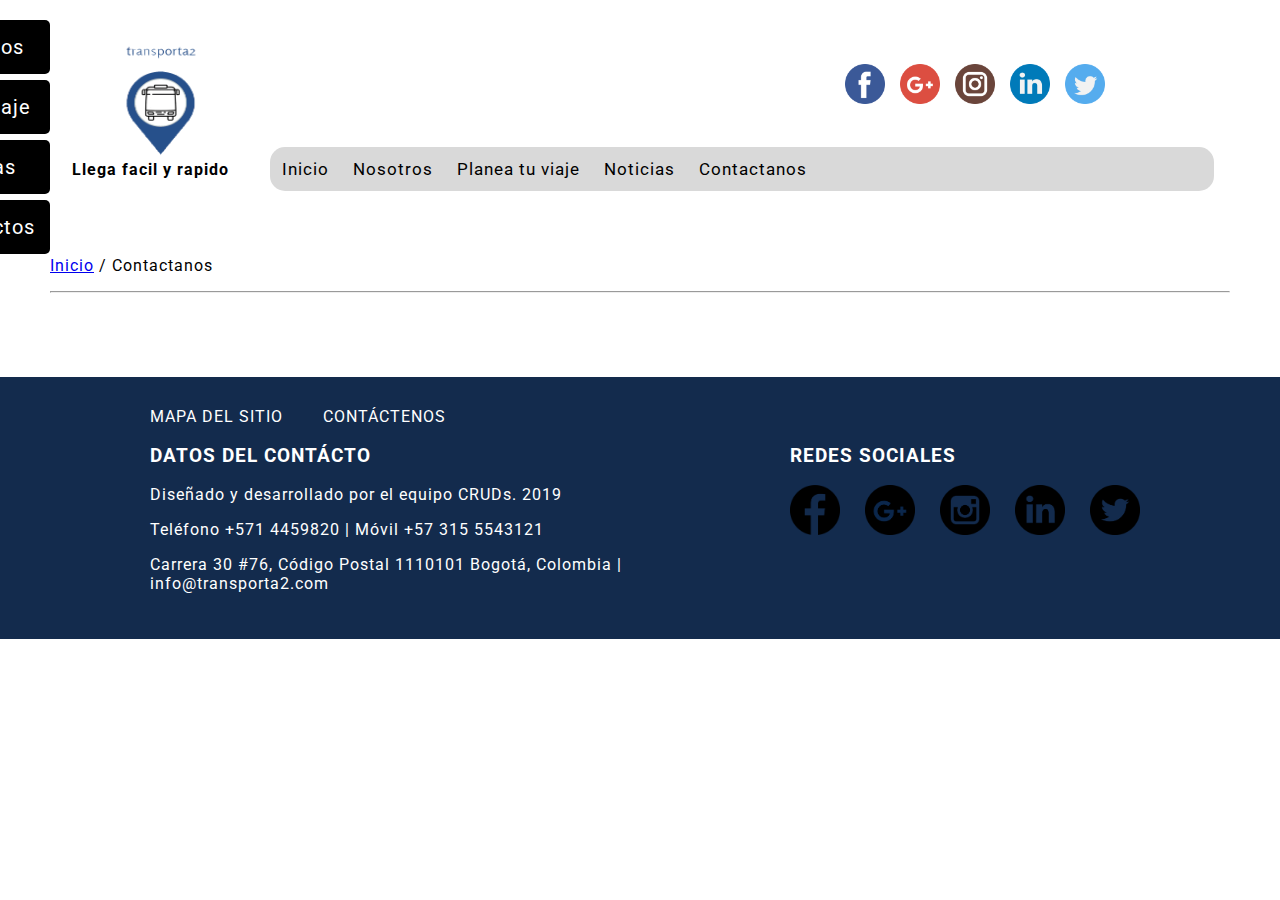
==== paginas/contactanos.html @ 2b6cf2c4 "accesibilidad en el menu" ====
<!DOCTYPE html>
<html lang="es">

<head>
    <meta charset="UTF-8">
    <link rel="shortcut icon" href="../img/logo1.png" />
    <link rel="stylesheet" href="../css/responsive.css">
    <link rel="stylesheet" href="../css/home.css">
    <link href="https://fonts.googleapis.com/css?family=Roboto" rel="stylesheet">
    <link href="https://file.myfontastic.com/JXDxkMxnasVa6ynRo8rb9A/icons.css" rel="stylesheet">
    <link rel="stylesheet" href="../css/contactanos.css">

    <title>Contactanos</title>
</head>

<body>
    <div id="mySidenav" class="sidenav">
        <a href="#" id="nosotros">Nosotros</a>
        <a href="#" id="viaje">P. tu viaje</a>
        <a href="#" id="noticias">Noticias</a>
        <a href="#" id="contactos">Contactos</a>
    </div>

    <div class="contenedor">
        <div class="cont1">

            <div class="logo">
                <img class="logo" src="../img/logo1.png" alt="Logo">
            </div>
            <div class="frase">
                <p class="frase"><strong>Llega facil y rapido</strong></p>
            </div>
            <div class="navbar">
                    <a href="../index.html">Inicio</a>
                <a href="nosotros.html"> Nosotros</a>
                <a href="planeatuviaje.html"> Planea tu viaje</a>
                <a href="noticias.html"> Noticias</a>
                <a href="contactanos.html"> Contactanos</a>
            </div>
            <div class="iconos">
                <a href="#"><img class="icon" src="../img/iconos/facebook.png" alt="icono de facebook"></a>
                <a href="#"><img class="icon" src="../img/iconos/google-plus.png" alt="icono de google-plus"></a>
                <a href="#"><img class="icon" src="../img/iconos/instagram.png" alt="icono de instagram"></a>
                <a href="#"><img class="icon" src="../img/iconos/linkedin.png" alt="icono de linkedin"></a>
                <a href="#"><img class="icon" src="../img/iconos/twitter.png" alt="icono de twitter"></a>
            </div>

        </div>
        <!-- continuar  -->
        <p><a class="p1" href="../index.html"> Inicio</a> / Contactanos</p><hr>


    </div>

    <br>
    <br>
    <br>
    <br>
    <!---Comienzo del footer--------------------------->
    <footer>
        <div class="mapa-sitio">
            <a href="mapadelsitio.html">MAPA DEL SITIO</a>
            <a href="#">CONTÁCTENOS</a>
        </div>

        <div class="futer">
            <div class="contacto">
                <h3>DATOS DEL CONTÁCTO</h3>
                <p>Diseñado y desarrollado por el equipo CRUDs. 2019</p>
                <p>Teléfono +571 4459820 | Móvil +57 315 5543121</p>
                <p>Carrera 30 #76, Código Postal 1110101 Bogotá, Colombia | info@transporta2.com</p>
            </div>
            <div class="redes">
                <h3>REDES SOCIALES</h3>
                <a href="#"><img class="icono-footer" src="../img/iconos/facebookblack.png" alt="icono de facebook"></a>
                <a href="#"><img class="icono-footer" src="../img/iconos/google-plusblack.png"
                        alt="icono de google-plus"></a>
                <a href="#"><img class="icono-footer" src="../img/iconos/instagramblack.png"
                        alt="icono de instagram"></a>
                <a href="#"><img class="icono-footer" src="../img/iconos/linkedinblack.png" alt="icono de linkedin"></a>
                <a href="#"><img class="icono-footer" src="../img/iconos/twitterblack.png" alt="icono de twitter"></a>
            </div>
        </div>
    </footer>


</body>

</html>
---- css/responsive.css ----
body{
   margin: 0; 
}

.contenedor{
    max-width: 100%;
    max-height: 100%;
    margin-left: 50px;
    margin-right: 50px;
}



.column{
    float: left; /*especifica cómo debe flotar un elemento.*/
    width: 25%; /*ancho.*/
}

.row:after{
    content: "";/*inserta un atributo en una etiqueta*/
    display: table; /*define el comportamineto de un contenerdor u otra cosa*/
    clear: both; /*limpiar ambos*/
}



#mySidenav a {
    
  position: absolute; /* Position them relative to the browser window */
  left: -80px; /* Position them outside of the screen */
  transition: 0.3s; /* Add transition on hover */
  padding: 15px; /* 15px padding */
  width: 100px; /* Set a specific width */
  text-decoration: none; /* Remove underline */
  font-size: 20px; /* Increase font size */
  color: white; /* White text color */
  border-radius: 0 5px 5px 0; /* Rounded corners on the top right and bottom right side */
}

#mySidenav a:hover {
  left: 0; /* On mouse-over, make the elements appear as they should */
}

/* The about link: 20px from the top with a green background */
#nosotros {
  top: 20px;
  background-color: #000;
}

#viaje {
  top: 80px;
  background-color: #000; /* Blue */
}

#noticias {
    
  top: 140px;
  background-color: #000; /* Red */
}

#contactos {
  top: 200px;
  background-color: #000 /* Light Black */
}






@media screen and (max-width: 600px) {
  .column {
    width: 100%;
  }
}
---- css/home.css ----
body{
    font-family: 'Roboto', sans-serif;
    letter-spacing: 1px;
}


/*---------------------cont1------------------*/

.cont1{
    
    padding-top: 40px;
    width: 100%;
    height: 200px;
}

.logo{
    padding-left: 25px;
    height: 120px;
    width: 120px;
    text-align: center;
   
}

.frase{
    width: 200px;
    text-align: center;
    margin-top: 0;
}



.iconos{
   position: relative;
   right: -10px;
   height: 50px;
   float: right;
   width: 400px;
    top: -90%;
    
}

.iconos .icon {
    margin: 5px;
    width: 40px;
    height: 40px;
    
}






.navbar {
  width: 80%;
    position: relative;
    left: 220px;
top: -48px;
  background-color: #d9d9d9;
  overflow: auto;
    border-radius: 15px;
}


.navbar a {
  float: left;
  text-align: center;
  padding: 12px;
  color: black;
  text-decoration: none;
  font-size: 17px;
}


.navbar a:hover {
  background-color: #132b4d;
    color: white;
}

/*----------------------cont2------------------------------------*/

.cont2{
    
    width: 100%;
    height: 500px;
    
}

.cont2 .banner_inicio{
    position: relative;
    width: 100%;
    height: 580px;
    text-align: center;
    top: -80px;
    z-index: -1;
    
    
}

.cont2 .banner_inicio .img1{
    text-align: center;
    width: 90%;
    height: 542px;
    padding-bottom: 10px;
   
   
    
}


.cont2 .frase{
    position: relative;
    top: -370px;
    height: 60px;
    width: 70%;
    background-color: #ffffff;
    color: black;
    font-size: 25px;
    border-radius: 30px;
    
   left: 20%;
    
    
    
}


/*---------------------------------------*/







/*---------------------responsive------------------*/

/*mirar*/
@media screen and (max-width: 500px) {
  .navbar a {
    float: none;
    display: block;
  }
}

/*--------------Footer---------------*/
footer{
    background-color: #132b4d;
}
.futer{
    width: 100%;
    display: inline-block;
    padding-bottom: 30px;
}
.mapa-sitio{
    padding-left: 150px;
}
.contacto{
    float: left;
    width: 50%;
    padding-left: 150px;
    color: white;
}
.redes{
    color: white;
    display: inline;
    width: 50%;
}
.icono-footer{
    width: 50px;
    padding-right: 20px;
}
.mapa-sitio a{
    color: white;
    text-decoration: none;
    padding-right: 35px;
}
.mapa-sitio{
    padding-top: 30px;
}

.mapa-sitio a:hover{
    color: aqua;
}
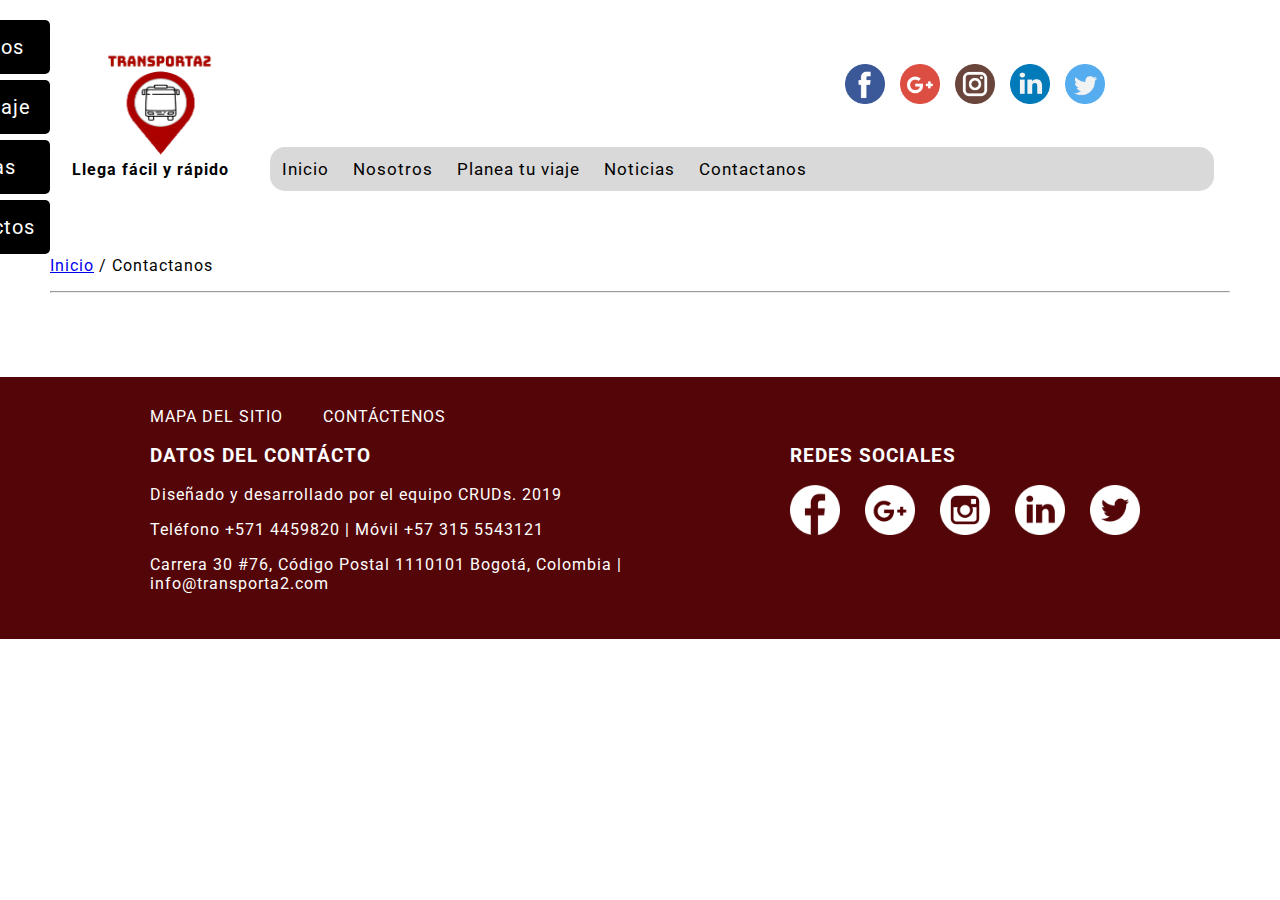
==== commit acac4424: "Arreglos de color y logo" ====
--- a/paginas/contactanos.html
+++ b/paginas/contactanos.html
@@ -28,7 +28,7 @@
                 <img class="logo" src="../img/logo1.png" alt="Logo">
             </div>
             <div class="frase">
-                <p class="frase"><strong>Llega facil y rapido</strong></p>
+                <p class="frase"><strong>Llega fácil y rápido</strong></p>
             </div>
             <div class="navbar">
                     <a href="../index.html">Inicio</a>
@@ -60,7 +60,7 @@
     <footer>
         <div class="mapa-sitio">
             <a href="mapadelsitio.html">MAPA DEL SITIO</a>
-            <a href="#">CONTÁCTENOS</a>
+            <a href="contactanos.html">CONTÁCTENOS</a>
         </div>
 
         <div class="futer">
--- a/css/home.css
+++ b/css/home.css
@@ -73,7 +73,7 @@
 
 
 .navbar a:hover {
-  background-color: #132b4d;
+  background-color: #540508;
     color: white;
 }
 
@@ -145,7 +145,7 @@
 
 /*--------------Footer---------------*/
 footer{
-    background-color: #132b4d;
+    background-color: #540508;
 }
 .futer{
     width: 100%;
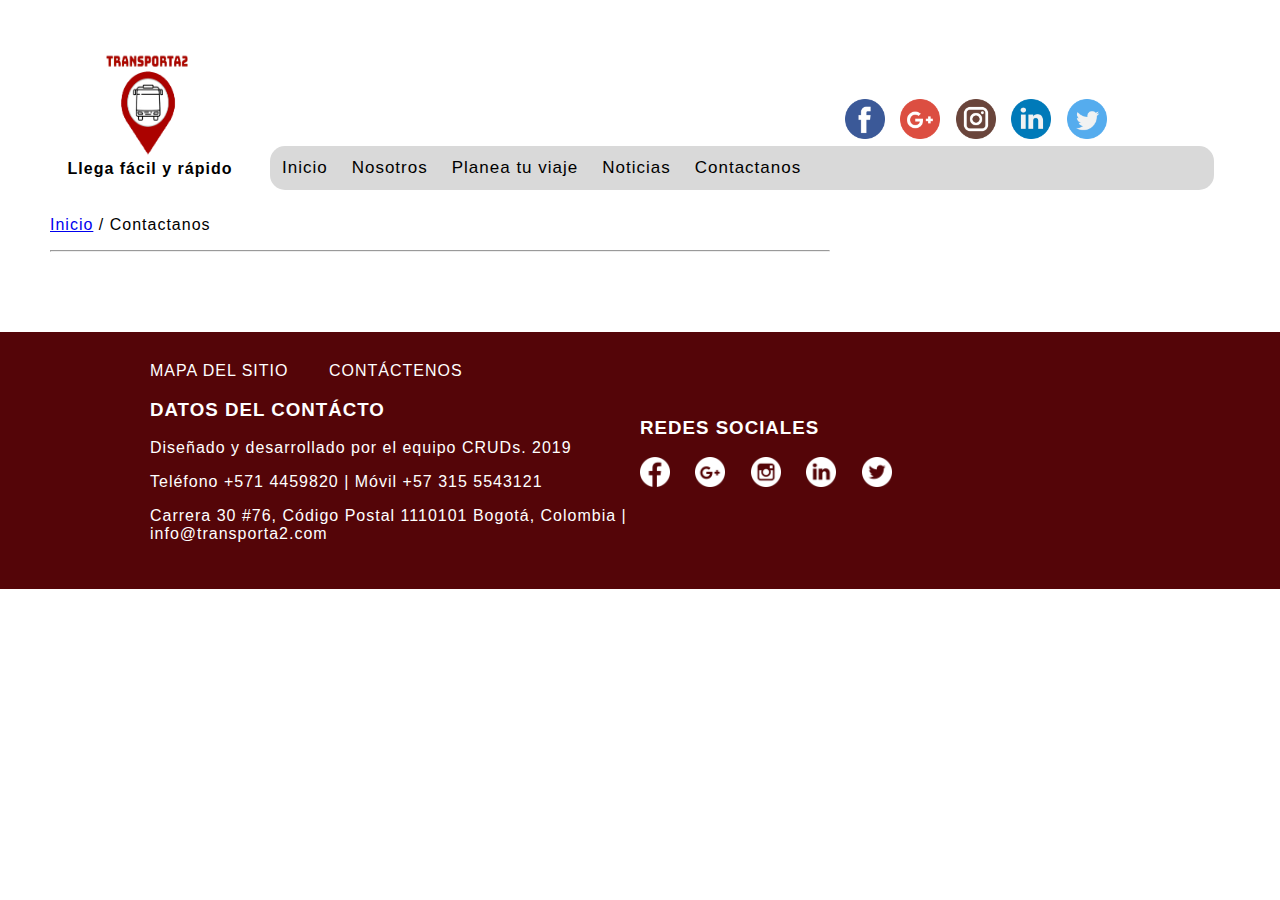
==== commit 1767a374: "ultimas actualizaciones" ====
--- a/paginas/contactanos.html
+++ b/paginas/contactanos.html
@@ -14,12 +14,12 @@
 </head>
 
 <body>
-    <div id="mySidenav" class="sidenav">
+    <!-- <div id="mySidenav" class="sidenav">
         <a href="#" id="nosotros">Nosotros</a>
         <a href="#" id="viaje">P. tu viaje</a>
         <a href="#" id="noticias">Noticias</a>
         <a href="#" id="contactos">Contactos</a>
-    </div>
+    </div> -->
 
     <div class="contenedor">
         <div class="cont1">
--- a/css/home.css
+++ b/css/home.css
@@ -1,114 +1,92 @@
-body{
+body {
     font-family: 'Roboto', sans-serif;
     letter-spacing: 1px;
 }
 
-
 /*---------------------cont1------------------*/
 
-.cont1{
-    
+.cont1 {
     padding-top: 40px;
     width: 100%;
     height: 200px;
 }
 
-.logo{
+.logo {
     padding-left: 25px;
     height: 120px;
     width: 120px;
     text-align: center;
-   
-}
-
-.frase{
+}
+
+.frase {
     width: 200px;
     text-align: center;
     margin-top: 0;
 }
 
-
-
-.iconos{
-   position: relative;
-   right: -10px;
-   height: 50px;
-   float: right;
-   width: 400px;
+.iconos {
+    position: relative;
+    right: -10px;
+    height: 50px;
+    float: right;
+    width: 400px;
     top: -90%;
-    
 }
 
 .iconos .icon {
     margin: 5px;
     width: 40px;
     height: 40px;
-    
-}
-
-
-
-
-
+}
 
 .navbar {
-  width: 80%;
+    width: 80%;
     position: relative;
     left: 220px;
-top: -48px;
-  background-color: #d9d9d9;
-  overflow: auto;
+    top: -48px;
+    background-color: #d9d9d9;
+    overflow: auto;
     border-radius: 15px;
 }
 
-
 .navbar a {
-  float: left;
-  text-align: center;
-  padding: 12px;
-  color: black;
-  text-decoration: none;
-  font-size: 17px;
-}
-
+    float: left;
+    text-align: center;
+    padding: 12px;
+    color: black;
+    text-decoration: none;
+    font-size: 17px;
+}
 
 .navbar a:hover {
-  background-color: #540508;
+    background-color: #540508;
     color: white;
 }
 
 /*----------------------cont2------------------------------------*/
 
-.cont2{
-    
+.cont2 {
     width: 100%;
     height: 500px;
-    
-}
-
-.cont2 .banner_inicio{
+}
+
+.cont2 .banner_inicio {
     position: relative;
     width: 100%;
     height: 580px;
     text-align: center;
     top: -80px;
     z-index: -1;
-    
-    
-}
-
-.cont2 .banner_inicio .img1{
+}
+
+.cont2 .banner_inicio .img1 {
     text-align: center;
     width: 90%;
     height: 542px;
     padding-bottom: 10px;
-   
-   
-    
-}
-
-
-.cont2 .frase{
+}
+
+.cont2 .frase {
     position: relative;
     top: -370px;
     height: 60px;
@@ -117,68 +95,208 @@
     color: black;
     font-size: 25px;
     border-radius: 30px;
+    left: 20%;
+}
+
+/*-----------------banner noticias--------------------*/
+
+.noticias{
+    padding-top: 50px;
+    text-align: center;
+    position: relative;
+    margin-right: 20%;
+    width: 40%;
+    height: 300px;
     
-   left: 20%;
-    
-    
-    
-}
-
-
-/*---------------------------------------*/
-
-
-
-
-
+}
+
+.noticias .title{
+    text-decoration: none;
+    color: black;
+}
+
+
+
+* {box-sizing: border-box}
+body {font-family: Verdana, sans-serif; margin:0}
+.mySlides {display: none}
+img {vertical-align: middle;}
+
+/* Slideshow container */
+.slideshow-container {
+  width: 300px;
+  height: 180px;
+  top: 50px;        
+  position: relative;
+  margin: auto;
+}
+
+
+
+
+/* Next & previous buttons */
+.prev, .next {
+  cursor: pointer;
+  position: absolute;
+  top: 50%;
+  width: auto;
+  padding: 30px;
+  margin-top: -22px;
+  color: white;
+  font-weight: bold;
+  font-size: 18px;
+  transition: 0.6s ease;
+  border-radius: 0 3px 3px 0;
+  user-select: none;
+}
+
+/* Position the "next button" to the right */
+.next {
+  right: 0;
+  border-radius: 3px 0 0 3px;
+}
+
+/* On hover, add a black background color with a little bit see-through */
+.prev:hover, .next:hover {
+  background-color: rgba(0,0,0,0.8);
+}
+
+/* Caption text */
+.text {
+  color: black;
+  font-size: 20px;
+  padding: 40px;
+  position: absolute;
+  bottom: 8px;
+  width: 100%;
+  text-align: center;
+}
+
+/* Number text (1/3 etc) */
+.numbertext {
+  color: #f2f2f2;
+  font-size: 12px;
+  padding: 8px 12px;
+  position: absolute;
+  top: 0;
+}
+
+/* The dots/bullets/indicators */
+.dot {
+  cursor: pointer;
+  height: 15px;
+  width: 15px;
+  margin: 0 2px;
+  background-color: #bbb;
+  border-radius: 50%;
+  display: inline-block;
+  transition: background-color 0.6s ease;
+}
+
+.active, .dot:hover {
+  background-color: #717171;
+}
+
+/* Fading animation */
+.fade {
+  -webkit-animation-name: fade;
+  -webkit-animation-duration: 1.5s;
+  animation-name: fade;
+  animation-duration: 1.5s;
+}
+
+@-webkit-keyframes fade {
+  from {opacity: .4} 
+  to {opacity: 1}
+}
+
+@keyframes fade {
+  from {opacity: .4} 
+  to {opacity: 1}
+}
+
+/* On smaller screens, decrease text size */
+@media only screen and (max-width: 300px) {
+  .prev, .next,.text {font-size: 11px}
+}
+
+
+
+/* -----------------------banner de sitios de interes ---------------------- */
 
 
 /*---------------------responsive------------------*/
 
 /*mirar*/
+
 @media screen and (max-width: 500px) {
-  .navbar a {
-    float: none;
-    display: block;
-  }
+    .navbar a {
+        float: none;
+        display: block;
+    }
 }
 
 /*--------------Footer---------------*/
-footer{
+
+footer {
     background-color: #540508;
 }
-.futer{
+
+.futer {
     width: 100%;
     display: inline-block;
     padding-bottom: 30px;
 }
-.mapa-sitio{
+
+.mapa-sitio {
     padding-left: 150px;
 }
-.contacto{
+
+.contacto {
     float: left;
     width: 50%;
     padding-left: 150px;
     color: white;
 }
-.redes{
+
+.redes {
     color: white;
     display: inline;
     width: 50%;
-}
-.icono-footer{
+    padding-left: 40px;
+    
+}
+
+.icono-footer {
     width: 50px;
     padding-right: 20px;
 }
-.mapa-sitio a{
+
+.mapa-sitio a {
     color: white;
     text-decoration: none;
     padding-right: 35px;
 }
-.mapa-sitio{
+
+.mapa-sitio {
     padding-top: 30px;
 }
 
-.mapa-sitio a:hover{
+.mapa-sitio a:hover {
     color: aqua;
 }
+
+.sitios_interes{
+    
+    padding-left: 70%;
+    top: 50px;
+    padding-bottom: 50px;
+
+}
+
+.sitios_interes a img{
+
+    width: 100px;
+    height: 100px;
+    display: inline-block;
+}